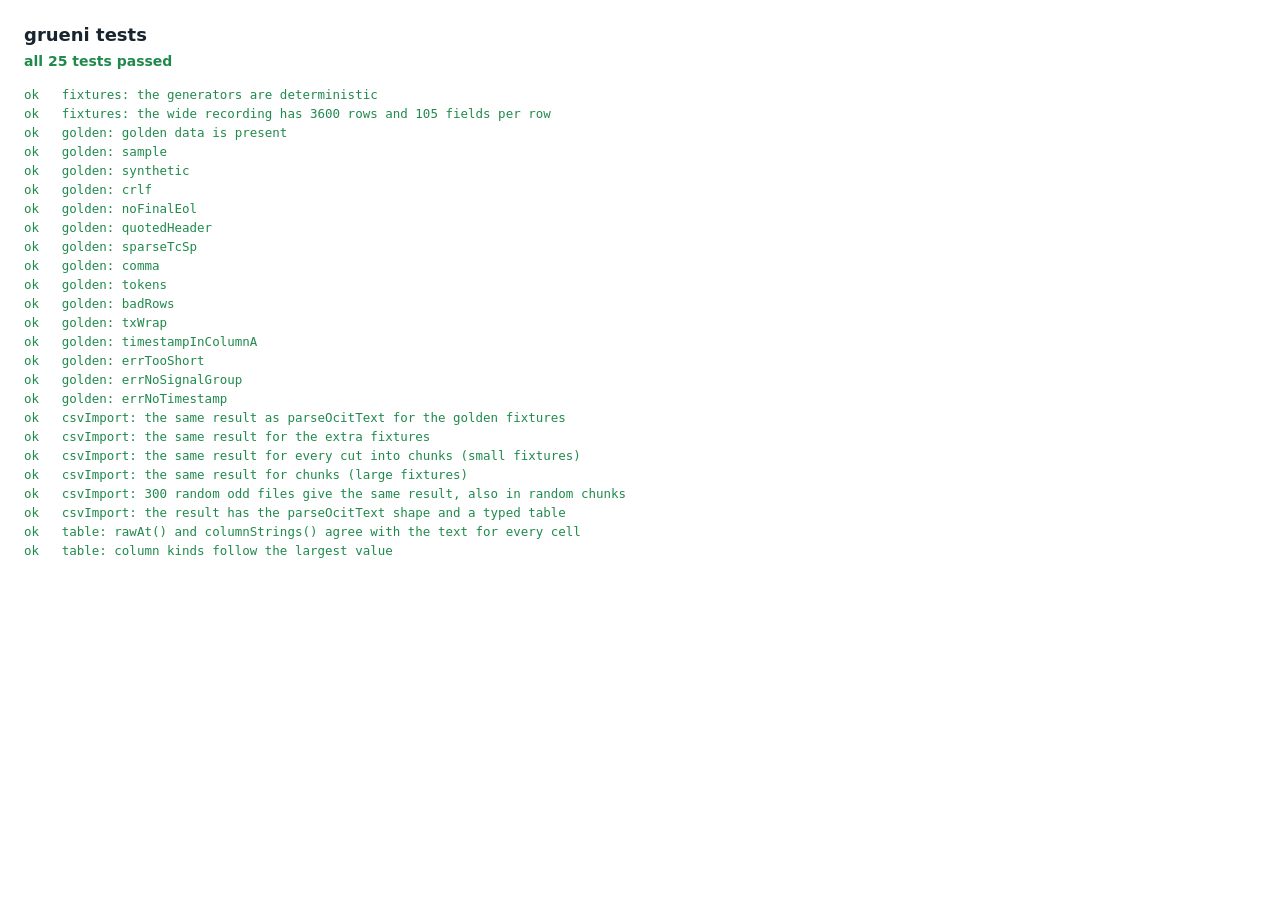
==== tests/index.html @ 883c1e01 "Phase 1: typed table and streaming CSV importer Add GZ.table (typed columns, lazy text arrays) and G" ====
<!DOCTYPE html>
<html lang="en">
<head>
<meta charset="UTF-8">
<meta http-equiv="Content-Security-Policy" content="default-src 'none'; script-src 'self'; style-src 'self'; img-src 'self'; connect-src 'none'; worker-src 'none'; object-src 'none'; base-uri 'none'; form-action 'none'">
<meta name="viewport" content="width=device-width, initial-scale=1.0">
<title>grueni tests</title>
<link rel="stylesheet" href="runner.css">
</head>
<body>
<h1>grueni tests</h1>
<p id="summary">Running ...</p>
<ul id="results"></ul>
<!-- One script per line. tests/run-suite.js reads this list, so the browser and Node run the same files. -->
<script src="lib/harness.js"></script>
<script src="lib/hash.js"></script>
<script src="../js/core/format.js"></script>
<script src="../js/core/stats.js"></script>
<script src="../js/core/parser.js"></script>
<script src="../js/core/table.js"></script>
<script src="../js/io/csvImport.js"></script>
<script src="../js/core/segments.js"></script>
<script src="../js/core/wartezeitLogic.js"></script>
<script src="../js/core/slices.js"></script>
<script src="../js/core/greenTime.js"></script>
<script src="../js/core/detectors.js"></script>
<script src="../js/core/logParser.js"></script>
<script src="../js/core/sampleData.js"></script>
<script src="fixtures/synthetic.js"></script>
<script src="golden/golden-data.js"></script>
<script src="suite/golden.js"></script>
<script src="suite/csvImport.js"></script>
<script src="runner-browser.js"></script>
</body>
</html>
---- tests/runner.css ----
body { font-family: system-ui, "Segoe UI", Arial, sans-serif; font-size: 14px; margin: 24px; color: #182430; background: #ffffff; }
h1 { font-size: 18px; margin: 0 0 8px; }
#summary { font-weight: 700; margin: 0 0 16px; }
#summary.ok { color: #1f8a4c; }
#summary.fail { color: #c0272b; }
#results { list-style: none; margin: 0; padding: 0; font-family: ui-monospace, Consolas, monospace; font-size: 12.5px; }
#results li { padding: 2px 0; white-space: pre-wrap; }
#results li.ok { color: #1f8a4c; }
#results li.fail { color: #c0272b; font-weight: 700; }
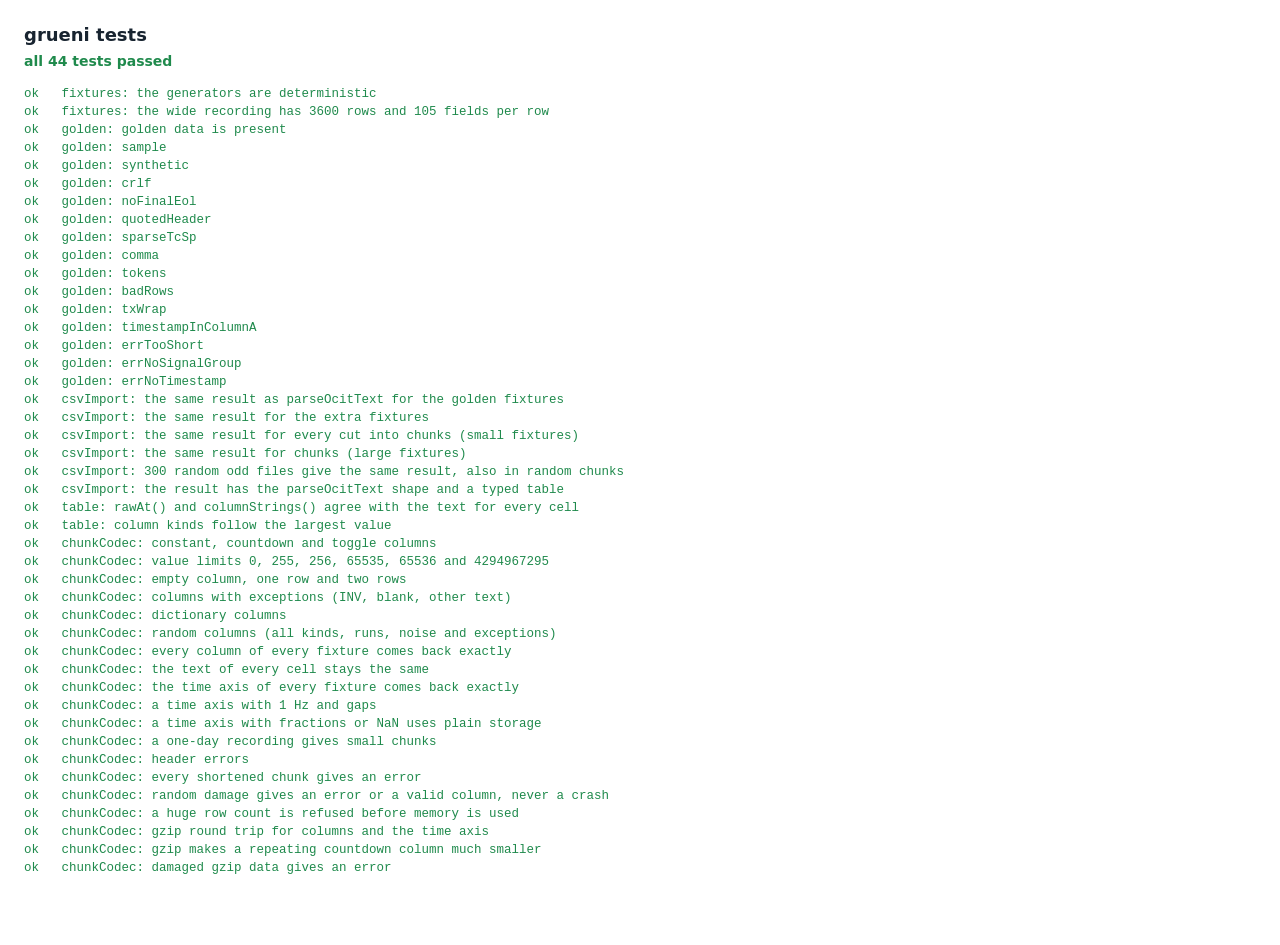
==== commit d6bcd4f1: "Add chunk codec: progression segments plus gzip for columns and time axis One chunk for each recordi" ====
--- a/tests/index.html
+++ b/tests/index.html
@@ -11,7 +11,8 @@
 <h1>grueni tests</h1>
 <p id="summary">Running ...</p>
 <ul id="results"></ul>
-<!-- One script per line. tests/run-suite.js reads this list, so the browser and Node run the same files. -->
+<!-- One script on each line. tests/run-suite.js reads this list. So the browser and Node run the
+     same files. -->
 <script src="lib/harness.js"></script>
 <script src="lib/hash.js"></script>
 <script src="../js/core/format.js"></script>
@@ -19,6 +20,7 @@
 <script src="../js/core/parser.js"></script>
 <script src="../js/core/table.js"></script>
 <script src="../js/io/csvImport.js"></script>
+<script src="../js/io/chunkCodec.js"></script>
 <script src="../js/core/segments.js"></script>
 <script src="../js/core/wartezeitLogic.js"></script>
 <script src="../js/core/slices.js"></script>
@@ -30,6 +32,7 @@
 <script src="golden/golden-data.js"></script>
 <script src="suite/golden.js"></script>
 <script src="suite/csvImport.js"></script>
+<script src="suite/chunkCodec.js"></script>
 <script src="runner-browser.js"></script>
 </body>
 </html>
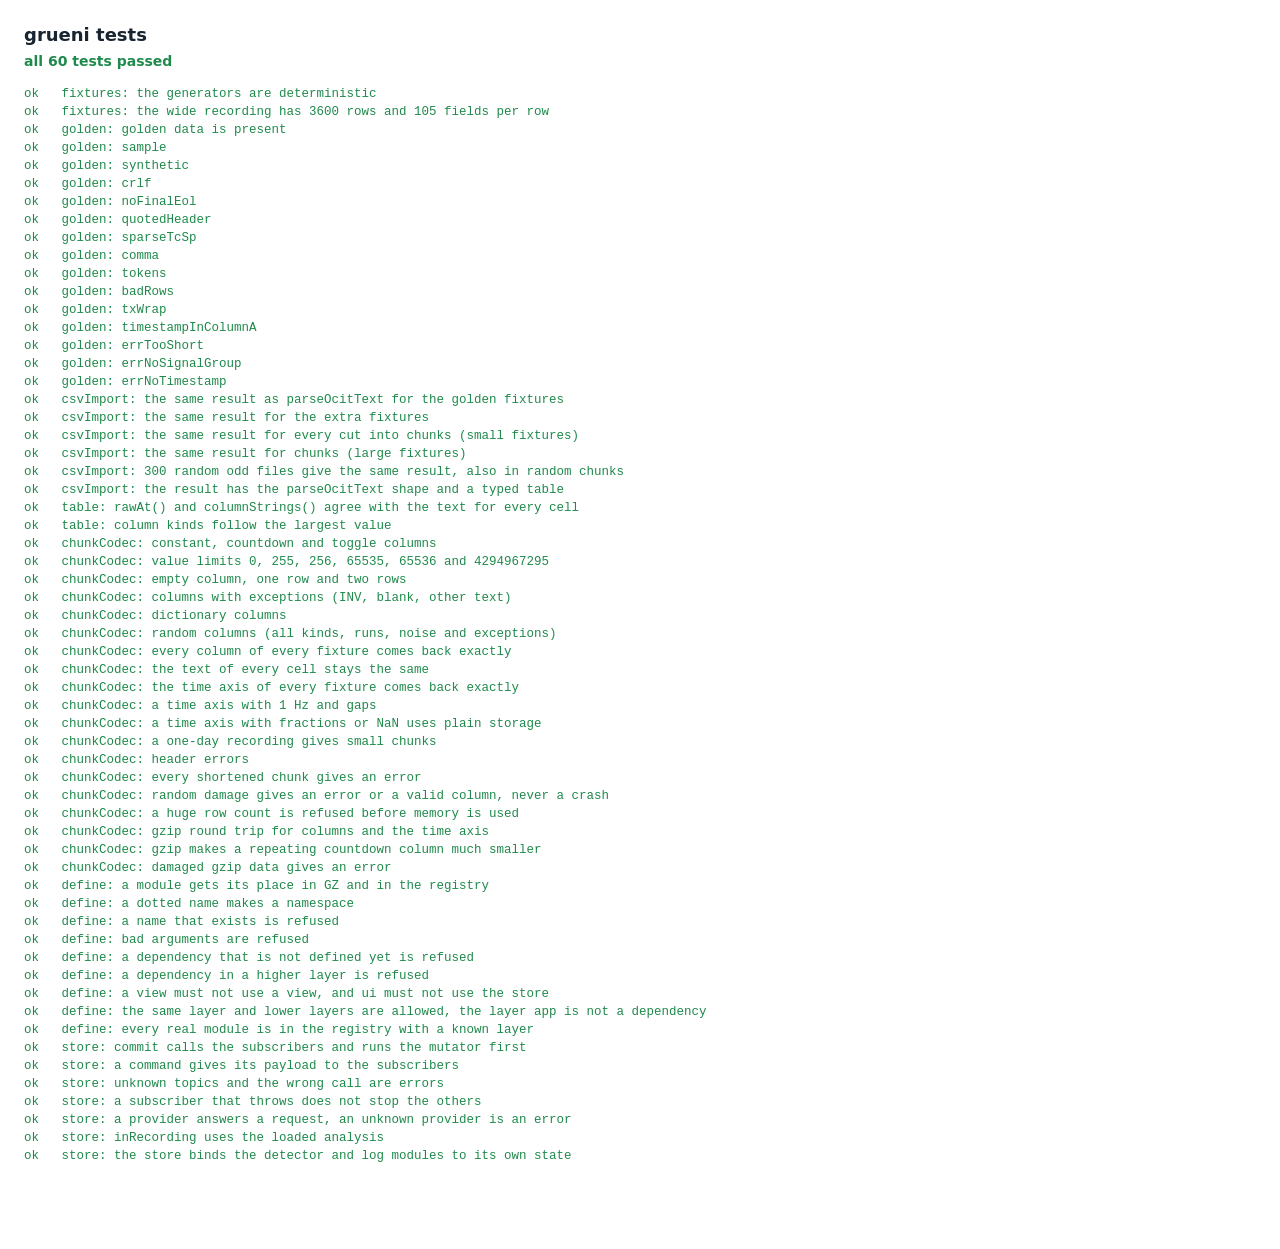
==== commit 7a3cf1de: "Add GZ.define with layer checks, the store topics and a static layer check Every module now register" ====
--- a/tests/index.html
+++ b/tests/index.html
@@ -14,6 +14,7 @@
 <!-- One script on each line. tests/run-suite.js reads this list. So the browser and Node run the
      same files. -->
 <script src="lib/harness.js"></script>
+<script src="../js/core/define.js"></script>
 <script src="lib/hash.js"></script>
 <script src="../js/core/format.js"></script>
 <script src="../js/core/stats.js"></script>
@@ -28,11 +29,15 @@
 <script src="../js/core/detectors.js"></script>
 <script src="../js/core/logParser.js"></script>
 <script src="../js/core/sampleData.js"></script>
+<script src="../js/core/topology.js"></script>
+<script src="../js/store/state.js"></script>
 <script src="fixtures/synthetic.js"></script>
 <script src="golden/golden-data.js"></script>
 <script src="suite/golden.js"></script>
 <script src="suite/csvImport.js"></script>
 <script src="suite/chunkCodec.js"></script>
+<script src="suite/layers.js"></script>
+<script src="suite/store.js"></script>
 <script src="runner-browser.js"></script>
 </body>
 </html>
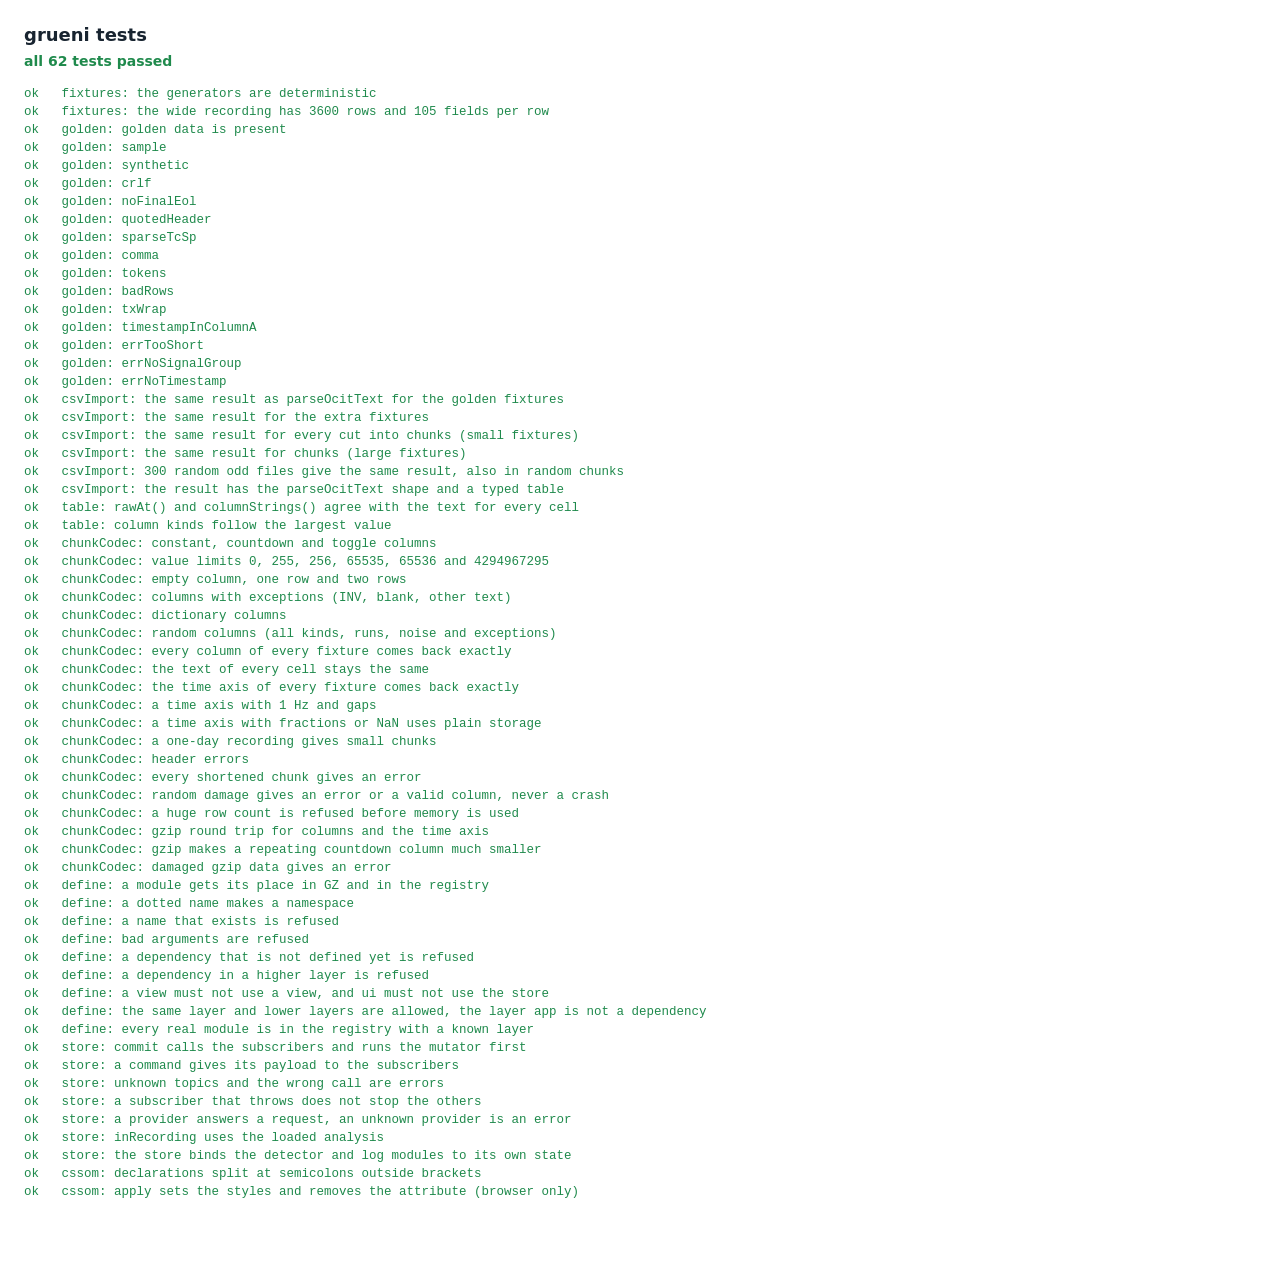
==== commit 6a534006: "Add the strict content security policy and remove all inline styles index.html now has a meta policy" ====
--- a/tests/index.html
+++ b/tests/index.html
@@ -31,6 +31,7 @@
 <script src="../js/core/sampleData.js"></script>
 <script src="../js/core/topology.js"></script>
 <script src="../js/store/state.js"></script>
+<script src="../js/ui/cssom.js"></script>
 <script src="fixtures/synthetic.js"></script>
 <script src="golden/golden-data.js"></script>
 <script src="suite/golden.js"></script>
@@ -38,6 +39,7 @@
 <script src="suite/chunkCodec.js"></script>
 <script src="suite/layers.js"></script>
 <script src="suite/store.js"></script>
+<script src="suite/cssom.js"></script>
 <script src="runner-browser.js"></script>
 </body>
 </html>
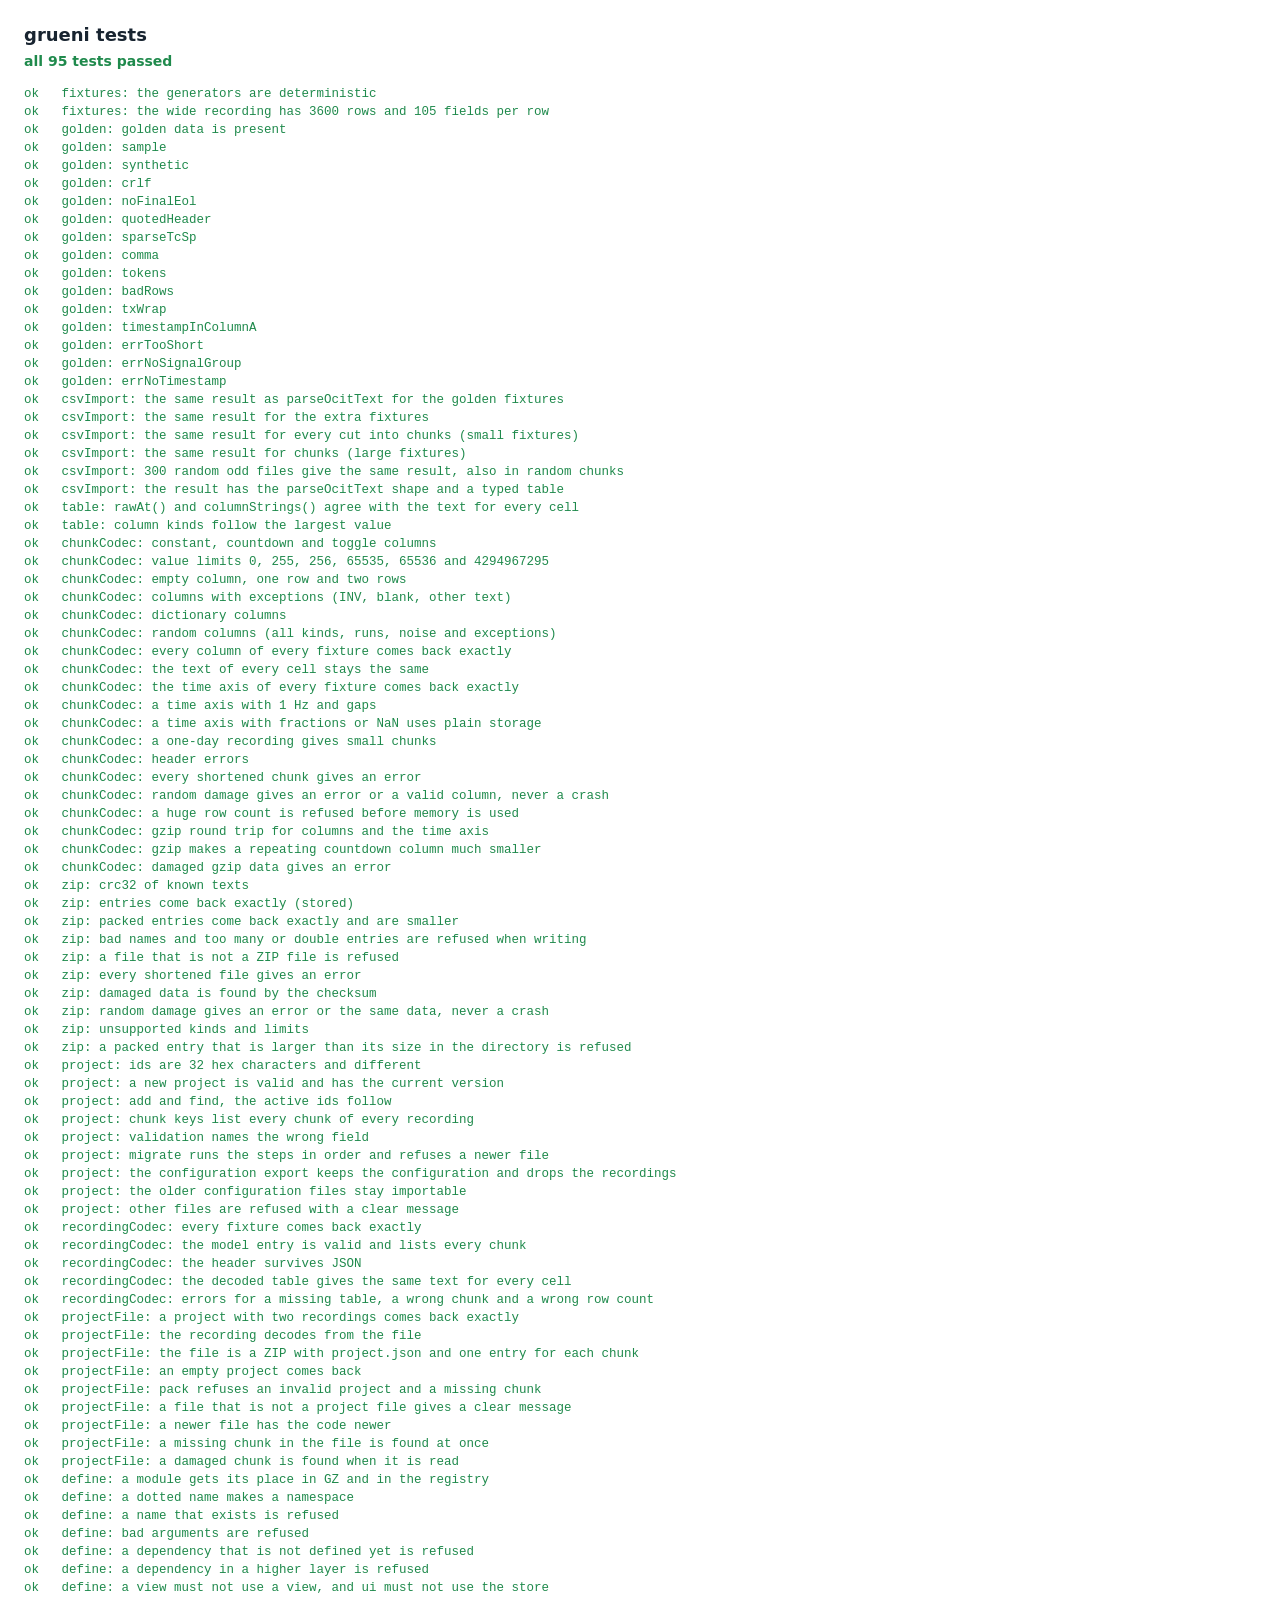
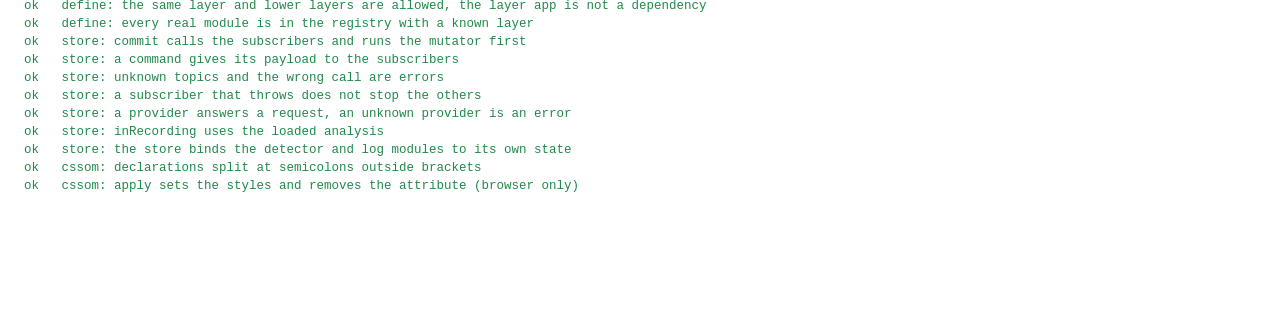
==== commit cded1180: "Add the project model, ZIP reader and writer, recording codec and project file GZ.project has the da" ====
--- a/tests/index.html
+++ b/tests/index.html
@@ -22,6 +22,10 @@
 <script src="../js/core/table.js"></script>
 <script src="../js/io/csvImport.js"></script>
 <script src="../js/io/chunkCodec.js"></script>
+<script src="../js/io/zip.js"></script>
+<script src="../js/core/project.js"></script>
+<script src="../js/io/recordingCodec.js"></script>
+<script src="../js/io/projectFile.js"></script>
 <script src="../js/core/segments.js"></script>
 <script src="../js/core/wartezeitLogic.js"></script>
 <script src="../js/core/slices.js"></script>
@@ -37,6 +41,10 @@
 <script src="suite/golden.js"></script>
 <script src="suite/csvImport.js"></script>
 <script src="suite/chunkCodec.js"></script>
+<script src="suite/zip.js"></script>
+<script src="suite/project.js"></script>
+<script src="suite/recordingCodec.js"></script>
+<script src="suite/projectFile.js"></script>
 <script src="suite/layers.js"></script>
 <script src="suite/store.js"></script>
 <script src="suite/cssom.js"></script>
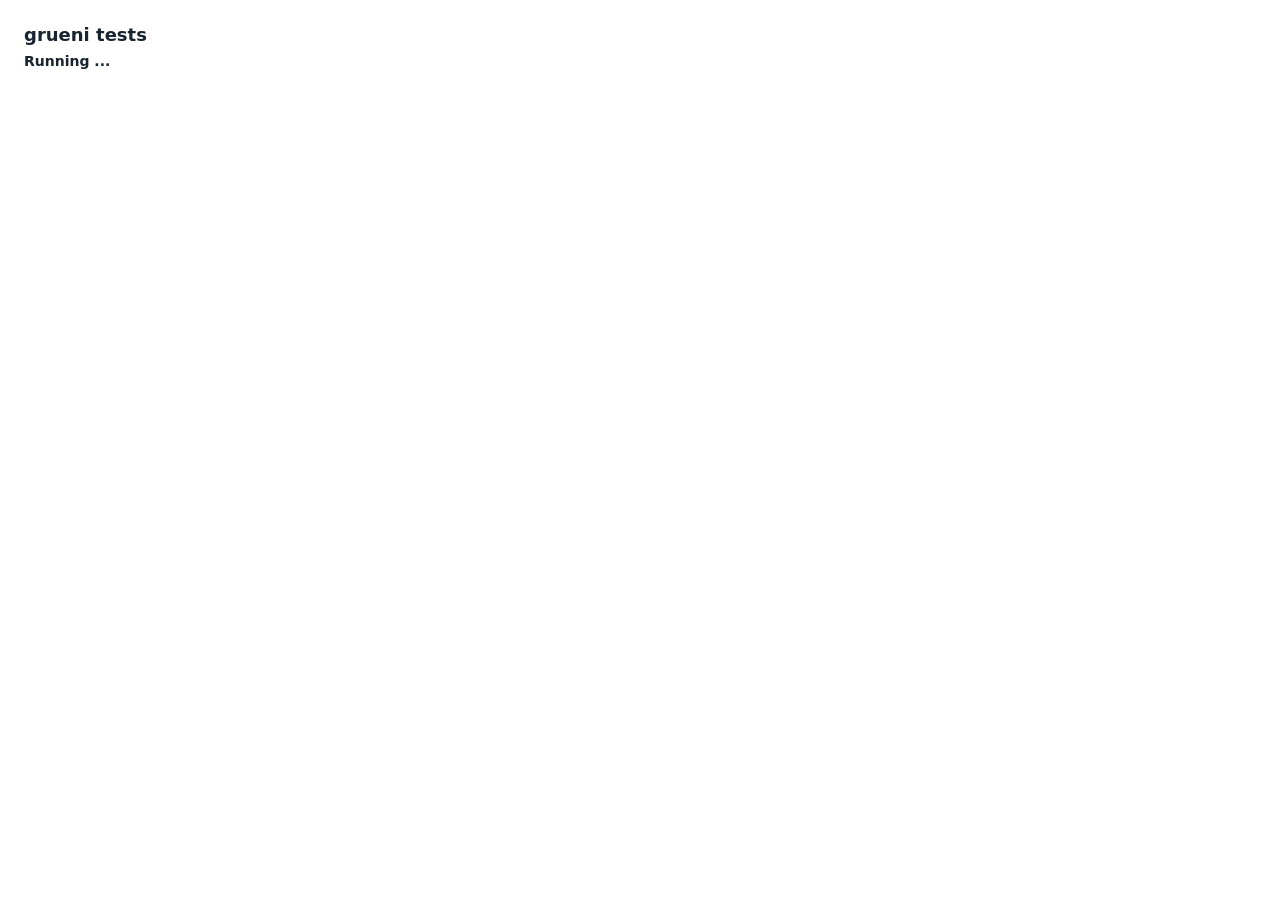
==== commit 88646c3c: "Add the IndexedDB working copy store and the file save module GZ.localStore keeps projects and chunk" ====
--- a/tests/index.html
+++ b/tests/index.html
@@ -26,6 +26,8 @@
 <script src="../js/core/project.js"></script>
 <script src="../js/io/recordingCodec.js"></script>
 <script src="../js/io/projectFile.js"></script>
+<script src="../js/io/localStore.js"></script>
+<script src="../js/io/fileAccess.js"></script>
 <script src="../js/core/segments.js"></script>
 <script src="../js/core/wartezeitLogic.js"></script>
 <script src="../js/core/slices.js"></script>
@@ -45,6 +47,8 @@
 <script src="suite/project.js"></script>
 <script src="suite/recordingCodec.js"></script>
 <script src="suite/projectFile.js"></script>
+<script src="suite/localStore.js"></script>
+<script src="suite/fileAccess.js"></script>
 <script src="suite/layers.js"></script>
 <script src="suite/store.js"></script>
 <script src="suite/cssom.js"></script>
